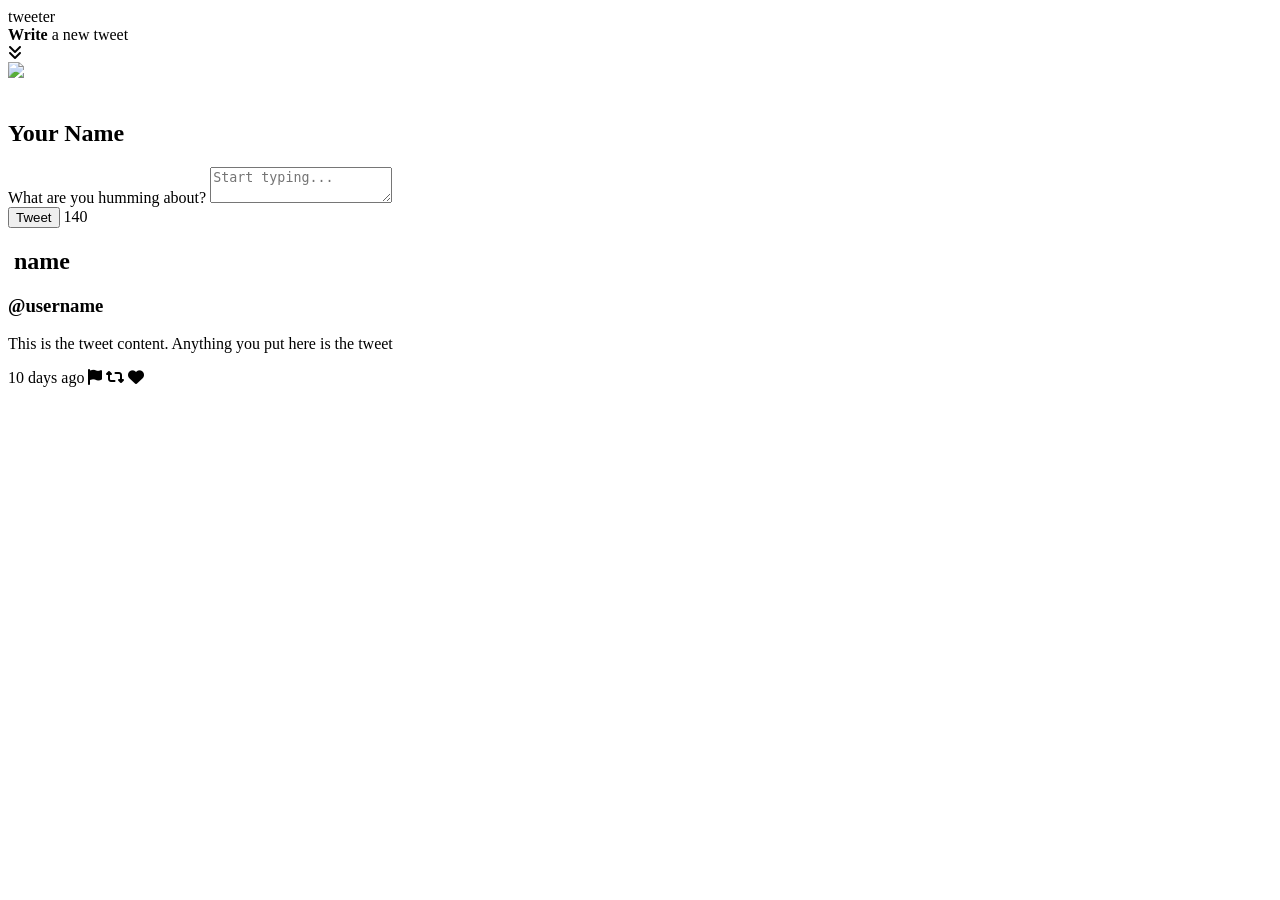
==== public/index.html @ 7246579e "adjust awesome font" ====
<!DOCTYPE html>
<html lang="en">
  <head>
    <!--Google Fonts Link-->
    <link rel="preconnect" href="https://fonts.googleapis.com">
    <link rel="preconnect" href="https://fonts.gstatic.com" crossorigin>
    <link href="https://fonts.googleapis.com/css2?family=Bungee&family=Source+Sans+3:ital,wght@0,200..900;1,200..900&display=swap" rel="stylesheet">



    <!-- Meta Information -->
    <title>Tweeter - Home Page</title>

    
    <!-- External CSS -->
    <link rel="stylesheet" href="https://cdnjs.cloudflare.com/ajax/libs/normalize/8.0.1/normalize.min.css" type="text/css" />

    <!-- App CSS -->
    <link rel="stylesheet" href="/styles/layout.css" type="text/css" />

    <!--Nav CSS-->
    <link rel="stylesheet" href="/styles/nav.css" type="text/css" />

    <!--Header CSS-->
    <link rel="stylesheet" href="/styles/header.css" type="text/css"/>

    <!--new-tweet CSS-->
    <link rel="stylesheet" href="/styles/new-tweet.css" type="text/css"/>

     <!--new-tweet CSS-->
     <link rel="stylesheet" href="/styles/tweet.css" type="text/css"/>

    <!-- External JS -->
    <script src="https://ajax.googleapis.com/ajax/libs/jquery/3.4.1/jquery.min.js"></script>

    <!-- App JS -->
    <script type="text/javascript" src="/scripts/client.js"></script>

    <!--Script for composer-char-counter.js-->
    <script type="text/javascript" src="/scripts/composer-char-counter.js"></script>


    

    <!--link to angle double down icon-->
    <link rel="stylesheet" href="https://cdnjs.cloudflare.com/ajax/libs/font-awesome/6.5.2/css/all.min.css" integrity="sha512-SnH5WK+bZxgPHs44uWIX+LLJAJ9/2PkPKZ5QiAj6Ta86w+fsb2TkcmfRyVX3pBnMFcV7oQPJkl9QevSCWr3W6A==" crossorigin="anonymous" referrerpolicy="no-referrer" />

  </head>

  <body>
    <!-- Top nav bar (fixed) -->
    <nav>
      <span class="nav-title">tweeter</span>
      <div class="prompt">
        <div><strong>Write</strong> a new tweet</div>
        <i class="fa-solid fa-angles-down"></i>
      </div>
      
    </nav>
    
    <header id="first-header">
      <div>
        <img src="/images/profile-hex.png">
      </div>
      <br>
      <div>
        <h2>Your Name</h2>
      </div>
    </header>

    <!-- Page-specific (main) content here -->
    <main class="container">
      <section class="new-tweet">       
        <form id="text-area-form" method="post" action="/tweets/">
          <label for="tweet-text">What are you humming about?</label>
          <textarea class='input' name="text" id="tweet-text" placeholder="Start typing..."></textarea>
          <div class="line"></div>
          <div class="counter-container">
           
          </div>
          <div>            
            <button class="submit" type="submit">Tweet</button>
            <span class="counter">140</span>
           
          </div>
        </form>
      </section>
      <section class="tweets-container">
        <article class="tweet">
          <span>
            <header>
              <h2><img src="https://i.imgur.com/73hZDYK.png" alt=""> name </h2>
              <h3>@username</h3>
            </header>
          </span>
          <p>This is the tweet content. Anything you put here is the tweet</p>
          <footer>
            <time>10 days ago</time>
            <span class="icons"> 
              <i class="fa-solid fa-flag"></i> 
              <i class="fa fa-retweet"></i>
              <i class="fa fa-heart"></i>         
            </span>
          </footer>
        </article>
      </section>
    </main>    
  </body>
</html>
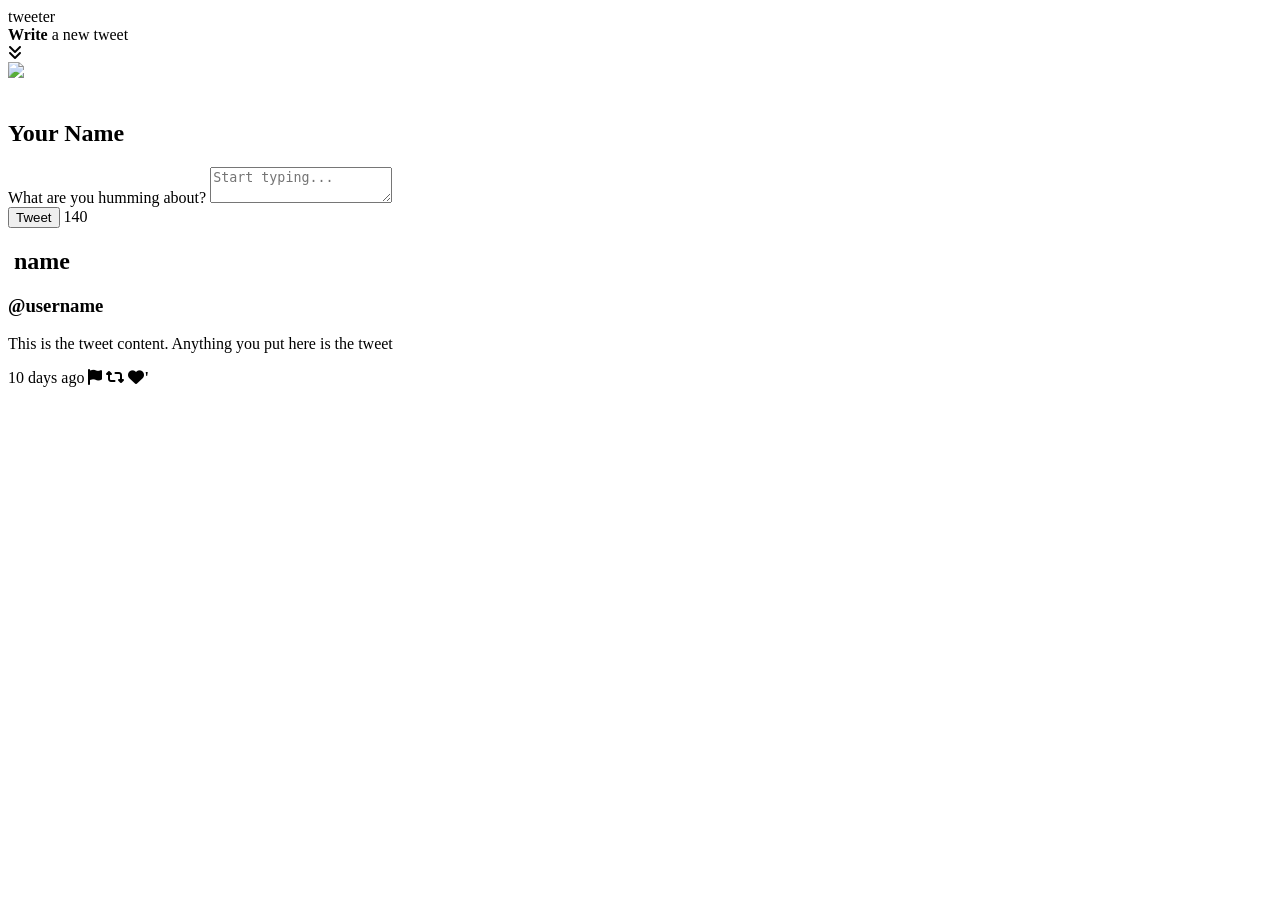
==== commit 66cbfd1e: "update style" ====
--- a/public/index.html
+++ b/public/index.html
@@ -86,20 +86,18 @@
         </form>
       </section>
       <section class="tweets-container">
-        <article class="tweet">
-          <span>
-            <header>
+        <article class="tweet">          
+          <header>
               <h2><img src="https://i.imgur.com/73hZDYK.png" alt=""> name </h2>
               <h3>@username</h3>
-            </header>
-          </span>
+          </header>        
           <p>This is the tweet content. Anything you put here is the tweet</p>
           <footer>
             <time>10 days ago</time>
             <span class="icons"> 
               <i class="fa-solid fa-flag"></i> 
               <i class="fa fa-retweet"></i>
-              <i class="fa fa-heart"></i>         
+              <i class="fa fa-heart">'</i>         
             </span>
           </footer>
         </article>
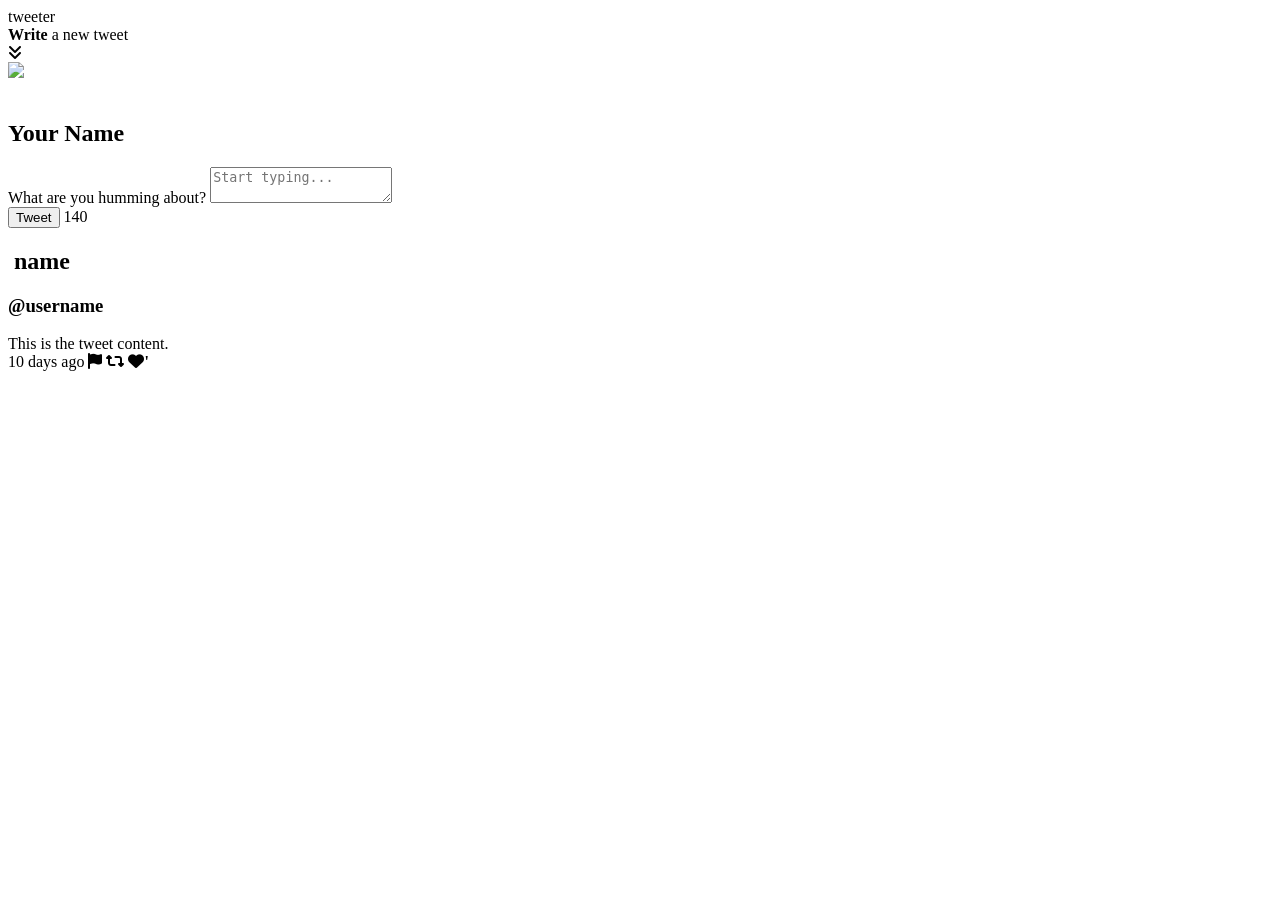
==== commit ce3ad501: "update style" ====
--- a/public/index.html
+++ b/public/index.html
@@ -91,7 +91,7 @@
               <h2><img src="https://i.imgur.com/73hZDYK.png" alt=""> name </h2>
               <h3>@username</h3>
           </header>        
-          <p>This is the tweet content. Anything you put here is the tweet</p>
+          <section class="tweet-text">This is the tweet content.</section>
           <footer>
             <time>10 days ago</time>
             <span class="icons"> 
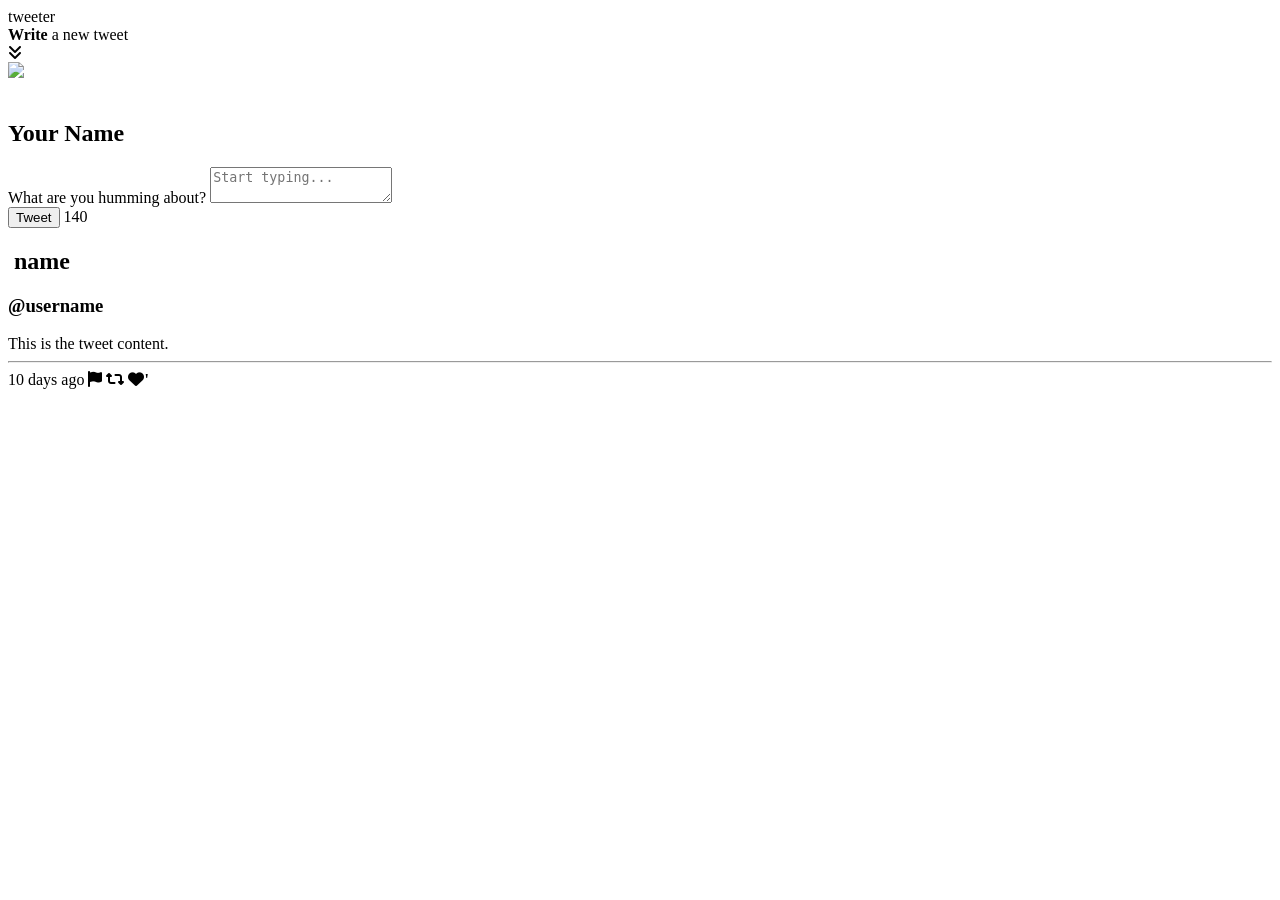
==== commit ec49369d: "implement a creatTweetElement" ====
--- a/public/index.html
+++ b/public/index.html
@@ -33,8 +33,7 @@
     <!-- External JS -->
     <script src="https://ajax.googleapis.com/ajax/libs/jquery/3.4.1/jquery.min.js"></script>
 
-    <!-- App JS -->
-    <script type="text/javascript" src="/scripts/client.js"></script>
+    
 
     <!--Script for composer-char-counter.js-->
     <script type="text/javascript" src="/scripts/composer-char-counter.js"></script>
@@ -92,6 +91,7 @@
               <h3>@username</h3>
           </header>        
           <section class="tweet-text">This is the tweet content.</section>
+          <hr class="hline"/>
           <footer>
             <time>10 days ago</time>
             <span class="icons"> 
@@ -102,6 +102,8 @@
           </footer>
         </article>
       </section>
-    </main>    
+    </main>
+    <!-- App JS -->
+    <script type="text/javascript" src="/scripts/client.js"></script>    
   </body>
 </html>
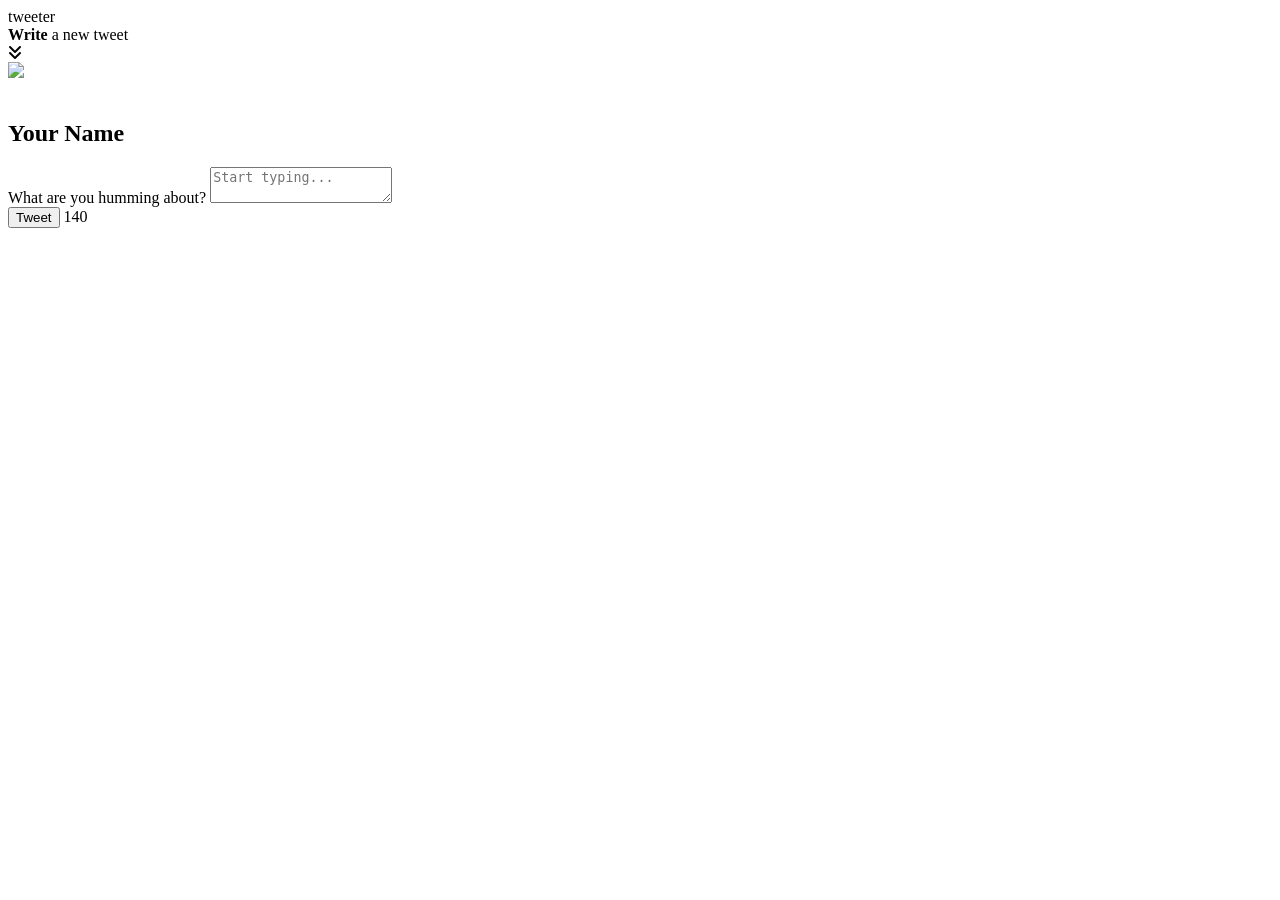
==== commit 936f0d27: "implement renderTweet function" ====
--- a/public/index.html
+++ b/public/index.html
@@ -85,7 +85,7 @@
         </form>
       </section>
       <section class="tweets-container">
-        <article class="tweet">          
+       <!-- <article class="tweet">          
           <header>
               <h2><img src="https://i.imgur.com/73hZDYK.png" alt=""> name </h2>
               <h3>@username</h3>
@@ -100,7 +100,7 @@
               <i class="fa fa-heart">'</i>         
             </span>
           </footer>
-        </article>
+        </article>-->
       </section>
     </main>
     <!-- App JS -->
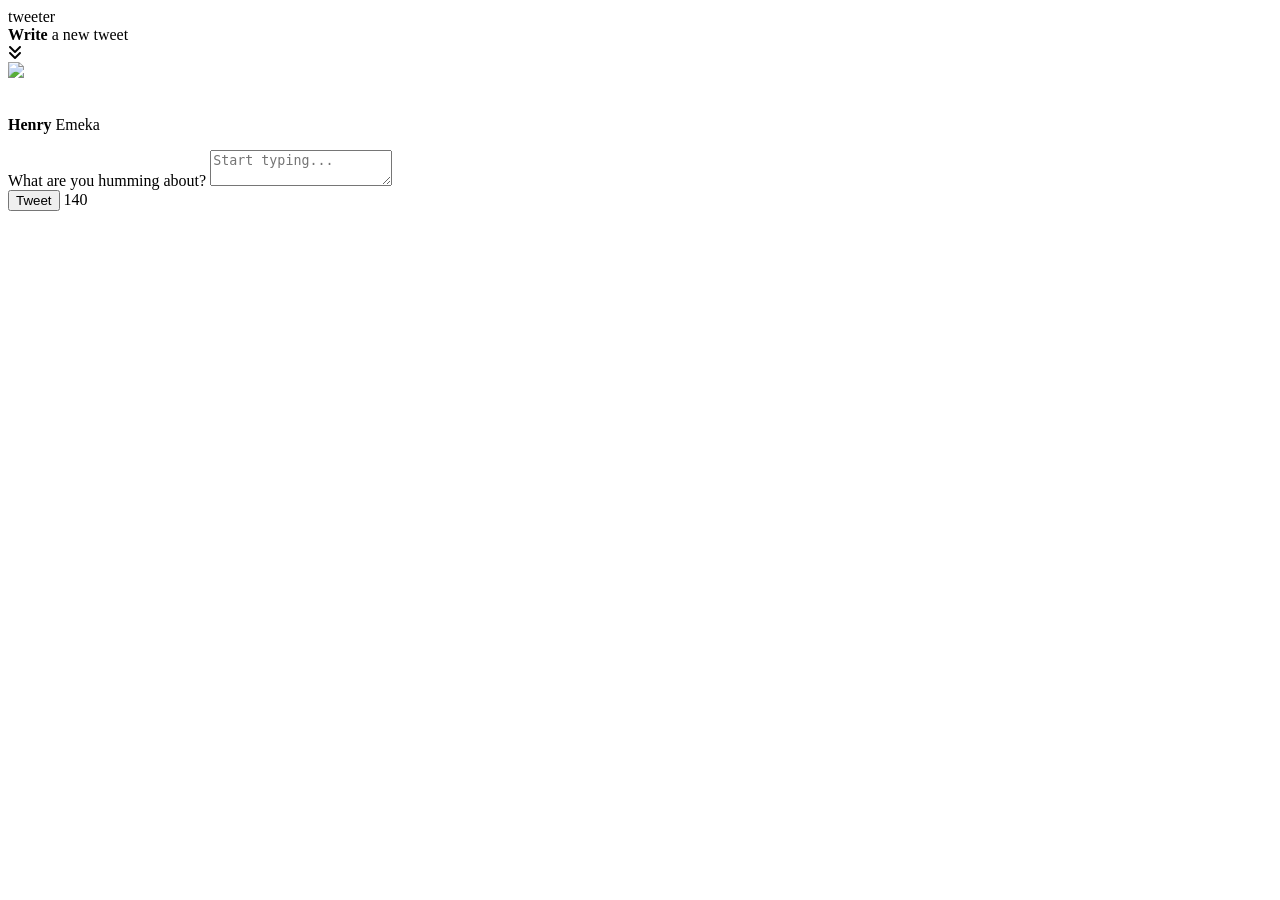
==== commit d4d59f65: "implement responsive design" ====
--- a/public/index.html
+++ b/public/index.html
@@ -1,109 +1,80 @@
 <!DOCTYPE html>
 <html lang="en">
-  <head>
-    <!--Google Fonts Link-->
-    <link rel="preconnect" href="https://fonts.googleapis.com">
-    <link rel="preconnect" href="https://fonts.gstatic.com" crossorigin>
-    <link href="https://fonts.googleapis.com/css2?family=Bungee&family=Source+Sans+3:ital,wght@0,200..900;1,200..900&display=swap" rel="stylesheet">
 
+<head>
+  <!-- Meta Information -->
+  <title>Tweeter - Home Page</title>
 
+  <!--Google Fonts Link-->
+  <link rel="preconnect" href="https://fonts.googleapis.com">
+  <link rel="preconnect" href="https://fonts.gstatic.com" crossorigin>
+  <link
+    href="https://fonts.googleapis.com/css2?family=Bungee&family=Source+Sans+3:ital,wght@0,200..900;1,200..900&display=swap"
+    rel="stylesheet">
 
-    <!-- Meta Information -->
-    <title>Tweeter - Home Page</title>
+  <!-- External CSS -->
+  <link rel="stylesheet" href="https://cdnjs.cloudflare.com/ajax/libs/normalize/8.0.1/normalize.min.css"
+    type="text/css" />
+  <link rel="stylesheet" href="https://cdnjs.cloudflare.com/ajax/libs/font-awesome/6.5.2/css/all.min.css"
+    integrity="sha512-SnH5WK+bZxgPHs44uWIX+LLJAJ9/2PkPKZ5QiAj6Ta86w+fsb2TkcmfRyVX3pBnMFcV7oQPJkl9QevSCWr3W6A=="
+    crossorigin="anonymous" referrerpolicy="no-referrer" />
 
-    
-    <!-- External CSS -->
-    <link rel="stylesheet" href="https://cdnjs.cloudflare.com/ajax/libs/normalize/8.0.1/normalize.min.css" type="text/css" />
+  <!-- App CSS -->
+  <link rel="stylesheet" href="/styles/layout.css" type="text/css" />
+  <link rel="stylesheet" href="/styles/nav.css" type="text/css" />
+  <link rel="stylesheet" href="/styles/header.css" type="text/css" />
+  <link rel="stylesheet" href="/styles/new-tweet.css" type="text/css" />
+  <link rel="stylesheet" href="/styles/tweet.css" type="text/css" />
 
-    <!-- App CSS -->
-    <link rel="stylesheet" href="/styles/layout.css" type="text/css" />
+  <!-- External JS -->
+  <script src="https://ajax.googleapis.com/ajax/libs/jquery/3.4.1/jquery.min.js"></script>
+  <script src="https://cdnjs.cloudflare.com/ajax/libs/timeago.js/4.0.2/timeago.min.js"
+    integrity="sha512-SVDh1zH5N9ChofSlNAK43lcNS7lWze6DTVx1JCXH1Tmno+0/1jMpdbR8YDgDUfcUrPp1xyE53G42GFrcM0CMVg=="
+    crossorigin="anonymous" referrerpolicy="no-referrer"></script>
 
-    <!--Nav CSS-->
-    <link rel="stylesheet" href="/styles/nav.css" type="text/css" />
+  <!-- App JS -->
+  <script type="text/javascript" src="/scripts/composer-char-counter.js"></script>
+  <script type="text/javascript" src="/scripts/client.js"></script>
 
-    <!--Header CSS-->
-    <link rel="stylesheet" href="/styles/header.css" type="text/css"/>
+</head>
 
-    <!--new-tweet CSS-->
-    <link rel="stylesheet" href="/styles/new-tweet.css" type="text/css"/>
+<body>
+  <!-- Top nav bar (fixed) -->
+  <nav>
+    <span class="nav-title">tweeter</span>
+    <div class="prompt">
+      <div><strong>Write</strong> a new tweet</div>
+      <i class="fa-solid fa-angles-down"></i>
+    </div>
+  </nav>
 
-     <!--new-tweet CSS-->
-     <link rel="stylesheet" href="/styles/tweet.css" type="text/css"/>
+  <!--header-->
+  <header class="header">
+    <div>
+      <img src="/images/profile-hex.png">
+    </div>
+    <br>
+    <div>
+      <p><b>Henry</b> Emeka</p>
+    </div>
+  </header>
 
-    <!-- External JS -->
-    <script src="https://ajax.googleapis.com/ajax/libs/jquery/3.4.1/jquery.min.js"></script>
+  <!-- Page-specific (main) content here -->
+  <main class="container">
+    <section class="new-tweet">
+      <form id="text-area-form" method="POST" action="/tweets">
+        <label for="tweet-text">What are you humming about?</label>
+        <textarea class='input' name="text" id="tweet-text" placeholder="Start typing..."></textarea>
+        <div class="line"></div>        
+        <div class="error-message"></div>
+        <div>
+          <button class="submit" type="submit">Tweet</button>
+          <span class="counter">140</span>
+        </div>
+      </form>
+    </section>
+    <section class="tweets-container"></section>
+  </main>
+</body>
 
-    
-
-    <!--Script for composer-char-counter.js-->
-    <script type="text/javascript" src="/scripts/composer-char-counter.js"></script>
-
-
-    
-
-    <!--link to angle double down icon-->
-    <link rel="stylesheet" href="https://cdnjs.cloudflare.com/ajax/libs/font-awesome/6.5.2/css/all.min.css" integrity="sha512-SnH5WK+bZxgPHs44uWIX+LLJAJ9/2PkPKZ5QiAj6Ta86w+fsb2TkcmfRyVX3pBnMFcV7oQPJkl9QevSCWr3W6A==" crossorigin="anonymous" referrerpolicy="no-referrer" />
-
-  </head>
-
-  <body>
-    <!-- Top nav bar (fixed) -->
-    <nav>
-      <span class="nav-title">tweeter</span>
-      <div class="prompt">
-        <div><strong>Write</strong> a new tweet</div>
-        <i class="fa-solid fa-angles-down"></i>
-      </div>
-      
-    </nav>
-    
-    <header id="first-header">
-      <div>
-        <img src="/images/profile-hex.png">
-      </div>
-      <br>
-      <div>
-        <h2>Your Name</h2>
-      </div>
-    </header>
-
-    <!-- Page-specific (main) content here -->
-    <main class="container">
-      <section class="new-tweet">       
-        <form id="text-area-form" method="post" action="/tweets/">
-          <label for="tweet-text">What are you humming about?</label>
-          <textarea class='input' name="text" id="tweet-text" placeholder="Start typing..."></textarea>
-          <div class="line"></div>
-          <div class="counter-container">
-           
-          </div>
-          <div>            
-            <button class="submit" type="submit">Tweet</button>
-            <span class="counter">140</span>
-           
-          </div>
-        </form>
-      </section>
-      <section class="tweets-container">
-       <!-- <article class="tweet">          
-          <header>
-              <h2><img src="https://i.imgur.com/73hZDYK.png" alt=""> name </h2>
-              <h3>@username</h3>
-          </header>        
-          <section class="tweet-text">This is the tweet content.</section>
-          <hr class="hline"/>
-          <footer>
-            <time>10 days ago</time>
-            <span class="icons"> 
-              <i class="fa-solid fa-flag"></i> 
-              <i class="fa fa-retweet"></i>
-              <i class="fa fa-heart">'</i>         
-            </span>
-          </footer>
-        </article>-->
-      </section>
-    </main>
-    <!-- App JS -->
-    <script type="text/javascript" src="/scripts/client.js"></script>    
-  </body>
-</html>
+</html>
